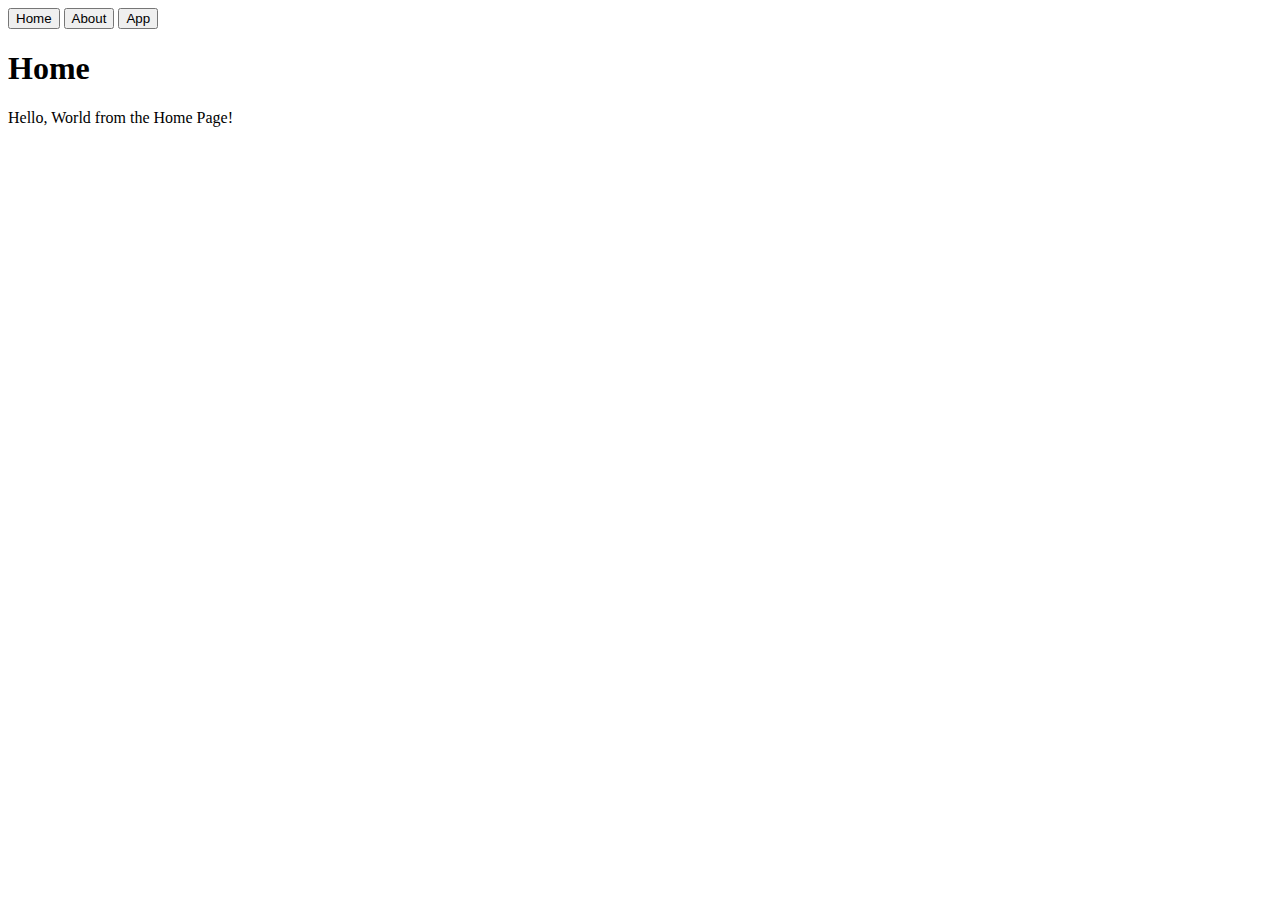
==== frontend/pages/index.html @ b83ece98 "feat: Complete HTML templating for the frontend" ====
<!DOCTYPE html>
<html lang="en">
<head>
    <meta charset="UTF-8">
    <meta name="viewport" content="width=device-width, initial-scale=1.0">
    <title>Document</title>
    <link rel="stylesheet" href="/public/themes/style.css">
    <link rel="icon" href="/public/images/favicon.ico" type="image/x-icon">
</head>
<body>
    <header>
        <nav>
            <button onclick="location.href='/'">Home</button>
            <button onclick="location.href='/about'">About</button>
            <button onclick="location.href='/app'">App</button>
        </nav>
    </header>

    <h1>Home</h1>
    <p>Hello, World from the Home Page!</p>
</body>
</html>
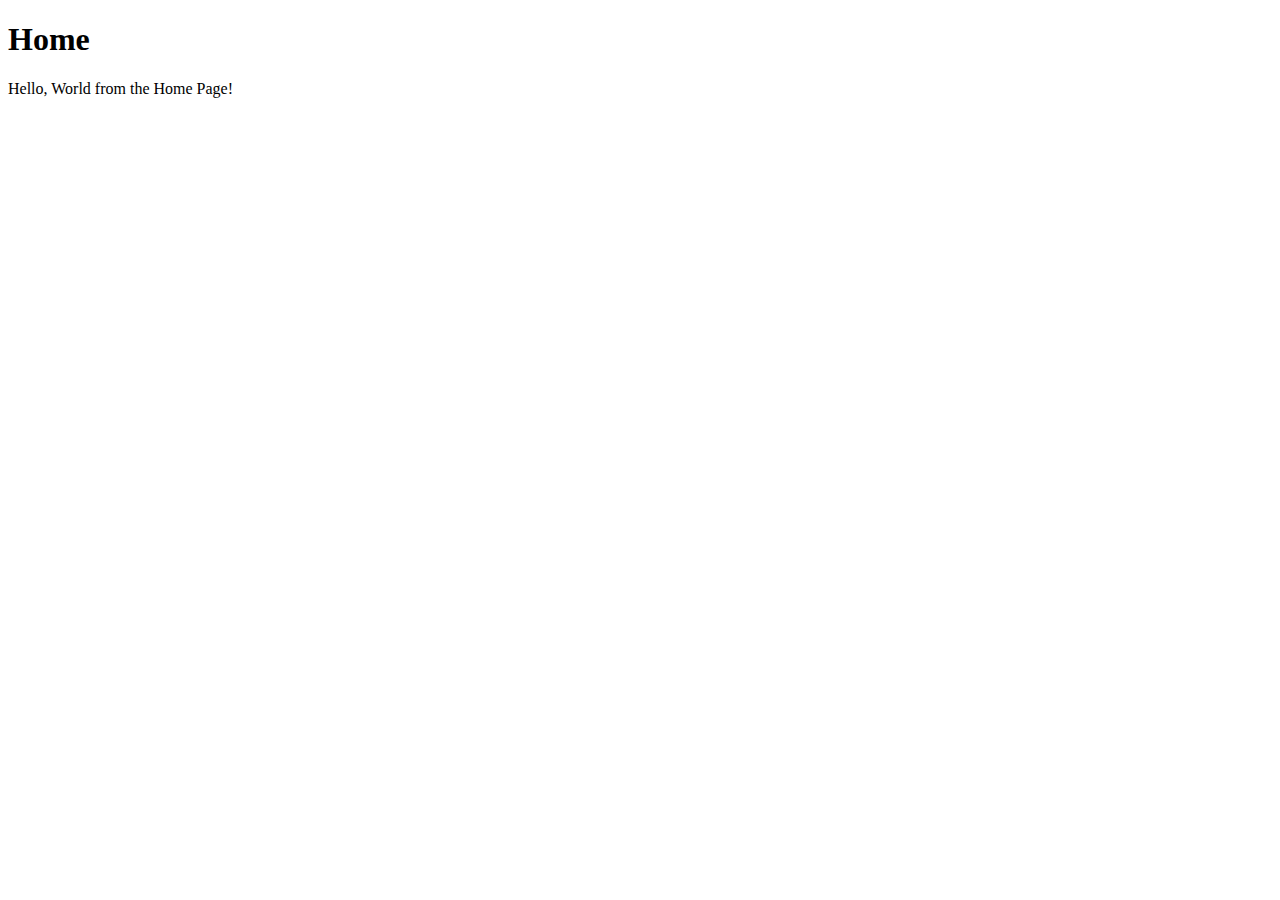
==== commit ac2c55a0: "feat: Created HTML injection system for basic components" ====
--- a/frontend/pages/index.html
+++ b/frontend/pages/index.html
@@ -8,13 +8,7 @@
     <link rel="icon" href="/public/images/favicon.ico" type="image/x-icon">
 </head>
 <body>
-    <header>
-        <nav>
-            <button onclick="location.href='/'">Home</button>
-            <button onclick="location.href='/about'">About</button>
-            <button onclick="location.href='/app'">App</button>
-        </nav>
-    </header>
+    <!--~header.html~-->
 
     <h1>Home</h1>
     <p>Hello, World from the Home Page!</p>
